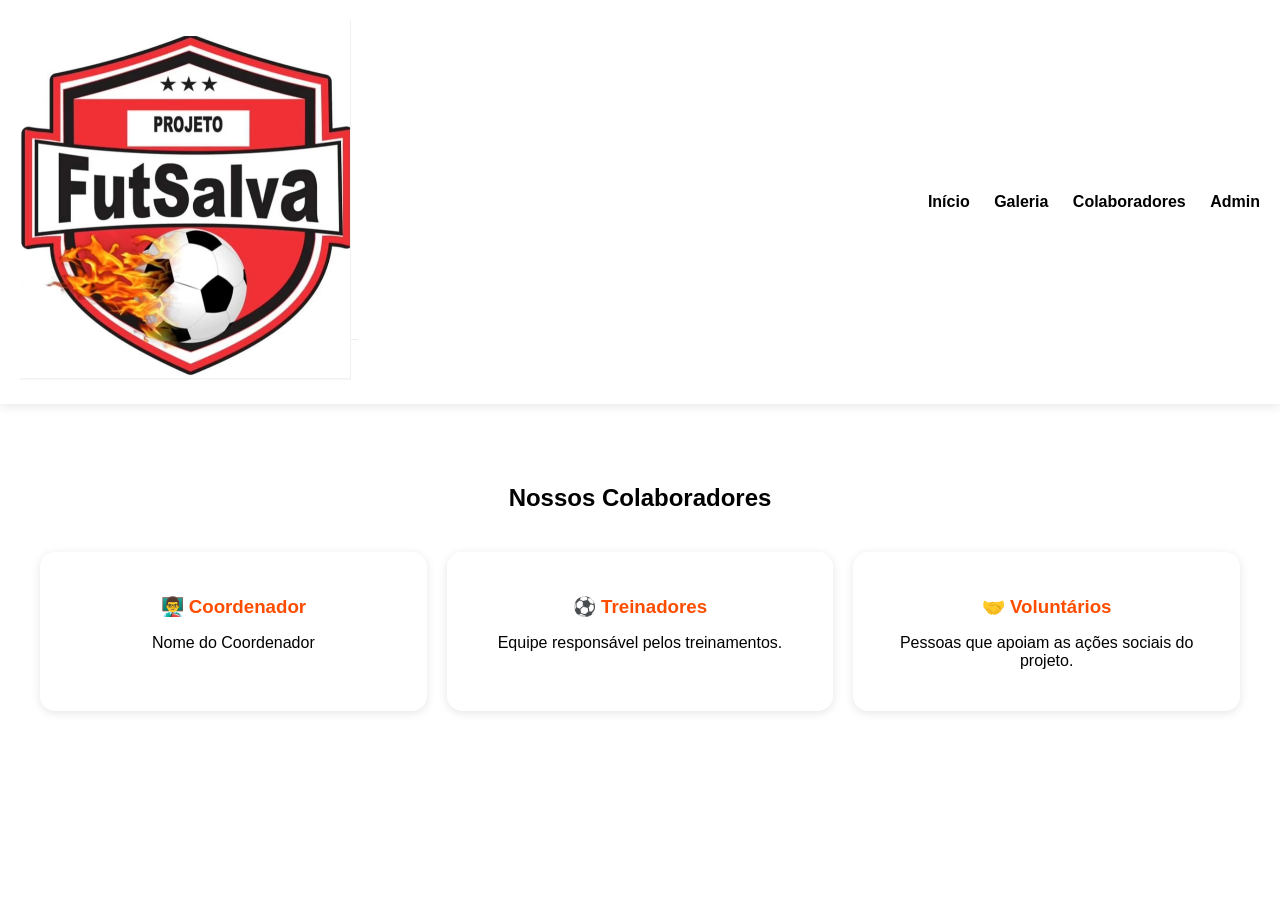
==== colaboradores.html @ 66367bd2 "Primeira versão do FutSalva" ====
<!DOCTYPE html>
<html lang="pt-BR">

<head>
    <meta charset="UTF-8">
    <meta name="viewport" content="width=device-width, initial-scale=1.0">
    <title>Colaboradores - FutSalva</title>

    <link rel="stylesheet" href="css/style.css">
</head>

<body>

<header>

    <div class="logo">
        <img src="img/logo.png" alt="FutSalva">
    </div>

    <nav>
        <a href="index.html">Início</a>
        <a href="galeria.html">Galeria</a>
        <a href="colaboradores.html">Colaboradores</a>
        <a href="login.html">Admin</a>
    </nav>

</header>

<section class="colaboradores">

    <h2>Nossos Colaboradores</h2>

    <div class="colaboradores-grid">

        <div class="colaborador">
            <h3>👨‍🏫 Coordenador</h3>
            <p>Nome do Coordenador</p>
        </div>

        <div class="colaborador">
            <h3>⚽ Treinadores</h3>
            <p>Equipe responsável pelos treinamentos.</p>
        </div>

        <div class="colaborador">
            <h3>🤝 Voluntários</h3>
            <p>Pessoas que apoiam as ações sociais do projeto.</p>
        </div>


    </div>

</section>

</body>

</html>
---- css/style.css ----
body{
    margin:0;
    font-family:Arial, sans-serif;
}

header{
    background:white;

    display:flex;

    justify-content:space-between;

    align-items:center;

    padding:20px;

    box-shadow:0 2px 10px rgba(0,0,0,0.1);
}

h1{
    color:#ff4d00;
}

nav a{
    text-decoration:none;

    color:black;

    margin-left:20px;

    font-weight:bold;
}
.hero{
    display:flex;

    justify-content:space-between;

    align-items:center;

    padding:60px 40px;
}
.hero-text{
    max-width:700px;
}

.hero-text h2{
    font-size:40px;
    color:#111;
}

.hero-text p{
    font-size:18px;
    color:#555;
    line-height:1.6;
}

.hero-text button{
    background:#ff4d00;
    color:white;
    border:none;
    padding:15px 25px;
    border-radius:8px;
    cursor:pointer;
    margin-top:20px;
    font-size:16px;
}
.hero-image img{
    width:350px;
}
.cards{
    display:flex;
    gap:20px;
    padding:40px;
}

.card{
    flex:1;

    background:white;

    padding:30px;

    border-radius:20px;

    box-shadow:0 5px 20px rgba(0,0,0,0.08);

    transition:0.3s;

    border-top:5px solid #ff4d00;

    min-height:180px;
}

.card h3{
    color:#ff4d00;
    margin-bottom:15px;
    font-size:22px;
}
.eventos{
    padding:40px;
}

.eventos h2{
    text-align:center;
    margin-bottom:30px;
    color:#111;
}

.eventos-container{
    display:flex;
    gap:20px;
}

.evento{
    background:white;

    padding:25px;

    border-radius:20px;

    box-shadow:0 5px 20px rgba(0,0,0,0.08);

    border-top:6px solid #ff4d00;

    transition:0.3s;

    min-height:220px;
}
.evento h3{
    color:#ff4d00;
    margin-bottom:20px;
    font-size:24px;
}
.evento p{
    color:#555;
    line-height:1.6;
}
.sobre{
    padding:60px 40px;
    background:#f8f8f8;
}

.sobre h2{
    text-align:center;
    margin-bottom:40px;
}

.sobre-container{
    display:grid;
    grid-template-columns:repeat(2,1fr);
    gap:20px;
}

.sobre-item{
    background:white;
    padding:25px;
    border-radius:15px;
    box-shadow:0 2px 10px rgba(0,0,0,0.1);
}

.sobre-item h3{
    color:#ff4d00;
    margin-bottom:15px;
}

.card:hover{
    transform:translateY(-10px);

    box-shadow:0 15px 30px rgba(0,0,0,0.15);
}
.evento:hover{
    transform:translateY(-10px);

    box-shadow:0 15px 30px rgba(0,0,0,0.15);
}
footer{
    background:#111;

    color:white;

    padding:50px 40px 20px;
}

.footer-container{
    display:flex;

    justify-content:space-between;

    gap:30px;

    margin-bottom:30px;
}

.footer-coluna{
    flex:1;
}

.footer-coluna h3{
    color:#ff4d00;

    margin-bottom:15px;
}

.footer-coluna p{
    margin-bottom:8px;
}

.copyright{
    text-align:center;

    border-top:1px solid rgba(255,255,255,0.2);

    padding-top:20px;
}

.admin-container{
    max-width:800px;

    margin:50px auto;

    background:white;

    padding:30px;

    border-radius:15px;

    box-shadow:0 2px 10px rgba(0,0,0,0.1);
}

.admin-container h1{
    color:#ff4d00;
    margin-bottom:20px;
}

.admin-container form{
    display:flex;
    flex-direction:column;
    gap:15px;
}

.admin-container input,
.admin-container textarea{
    padding:12px;

    border:1px solid #ccc;

    border-radius:8px;
}

.admin-container button{
    background:#ff4d00;

    color:white;

    border:none;

    padding:15px;

    border-radius:8px;

    cursor:pointer;
}

table{
    width:100%;
    border-collapse:collapse;
    margin-top:20px;
}

th{
    background:#ff4d00;
    color:white;
    padding:12px;
}

td{
    padding:12px;
    border-bottom:1px solid #ddd;
}

.btn-excluir{
    background:#dc3545;
    color:white;
    border:none;
    padding:8px 12px;
    border-radius:6px;
    cursor:pointer;
}

.dashboard{
    display:flex;
    gap:20px;
    margin-bottom:30px;
}

.card-dashboard{
    flex:1;

    background:#ff4d00;

    color:white;

    padding:20px;

    border-radius:15px;

    text-align:center;
}

.card-dashboard h3{
    margin-bottom:10px;
}

.card-dashboard p{
    font-size:28px;
    font-weight:bold;
}

.btn-editar{
    background:#0d6efd;
    color:white;
    border:none;
    padding:8px 12px;
    border-radius:6px;
    cursor:pointer;
    margin-right:8px;
}

.login-container{

    width:400px;

    margin:80px auto;

    background:white;

    padding:40px;

    border-radius:20px;

    box-shadow:0 2px 15px rgba(0,0,0,0.1);

    text-align:center;
}

.login-container img{
    width:120px;
    margin-bottom:20px;
}

.login-container input{

    width:100%;

    padding:12px;

    margin-top:15px;

    border:1px solid #ccc;

    border-radius:8px;
}

.login-container button{

    width:100%;

    margin-top:20px;

    background:#ff4d00;

    color:white;

    border:none;

    padding:15px;

    border-radius:8px;

    cursor:pointer;
}

#erro{

    color:red;

    margin-top:15px;
}

.btn-sair{

    background:#dc3545;

    color:white;

    border:none;

    padding:10px 20px;

    border-radius:8px;

    cursor:pointer;

    margin-bottom:20px;
}

.btn-sair:hover{

    opacity:0.9;
}

/* RESPONSIVIDADE */

@media (max-width: 768px){

    header{
        flex-direction:column;
        gap:20px;
    }

    nav{
        flex-wrap:wrap;
        justify-content:center;
    }

    .hero{
        flex-direction:column;
        text-align:center;
    }

    .hero-image img{
        width:250px;
        margin-top:20px;
    }

    .cards{
        flex-direction:column;
    }

    .eventos-container{
        flex-direction:column;
    }

    .sobre-container{
        grid-template-columns:1fr;
    }

    .footer-container{
        flex-direction:column;
    }

    .dashboard{
        flex-direction:column;
    }

    .login-container{
        width:90%;
    }

    .contato-container{
    grid-template-columns:1fr;
}

.impacto-container{
    flex-direction:column;
    align-items:center;
}

.hero-title{
    font-size:48px;
}

.hero-buttons{
    flex-direction:column;
}

}

.galeria{
    padding:60px 40px;
}

.galeria h2{
    text-align:center;
    margin-bottom:40px;
}

.galeria-grid{
    display:grid;
    grid-template-columns:repeat(auto-fit,minmax(250px,1fr));
    gap:20px;
}

.foto{
    background:white;
    border-radius:15px;
    overflow:hidden;
    box-shadow:0 2px 10px rgba(0,0,0,0.1);
    transition:0.3s;
}

.foto:hover{
    transform:translateY(-8px);
}

.foto img{
    width:100%;
    height:250px;
    object-fit:cover;
}

.foto p{
    padding:15px;
    text-align:center;
    font-weight:bold;
}

.colaboradores{
    padding:60px 40px;
}

.colaboradores h2{
    text-align:center;
    margin-bottom:40px;
}

.colaboradores-grid{
    display:grid;
    grid-template-columns:repeat(auto-fit,minmax(250px,1fr));
    gap:20px;
}

.colaborador{
    background:white;
    padding:25px;
    border-radius:15px;
    text-align:center;
    box-shadow:0 2px 10px rgba(0,0,0,0.1);
    transition:0.3s;
}

.colaborador:hover{
    transform:translateY(-8px);
}

.colaborador h3{
    color:#ff4d00;
    margin-bottom:15px;
}

.contato{
    padding:60px 40px;
}

.contato h2{
    text-align:center;
    margin-bottom:40px;
}

.contato-container{
    display:grid;
    grid-template-columns:1fr 1fr;
    gap:30px;
}

.contato form{
    display:flex;
    flex-direction:column;
    gap:15px;
}

.contato input,
.contato textarea{
    padding:12px;
    border:1px solid #ccc;
    border-radius:8px;
}

.contato textarea{
    height:150px;
}

.contato button{
    background:#ff4d00;
    color:white;
    border:none;
    padding:15px;
    border-radius:8px;
    cursor:pointer;
}

.info-contato{
    background:white;
    padding:25px;
    border-radius:15px;
    box-shadow:0 2px 10px rgba(0,0,0,0.1);
}

.impacto{
    background:#ff4d00;
    padding:60px 40px;
    text-align:center;
}

.impacto h2{
    color:white;
    margin-bottom:40px;
}

.impacto-container{
    display:flex;
    justify-content:center;
    gap:20px;
    flex-wrap:wrap;
}

.impacto-card{
    background:white;
    padding:30px;
    border-radius:15px;
    min-width:220px;
    box-shadow:0 2px 10px rgba(0,0,0,0.1);
}

.impacto-card h3{
    font-size:42px;
    color:#ff4d00;
    margin-bottom:10px;
}

.impacto-card p{
    font-weight:bold;
    color:#000;
}

.btn-principal{
    background:#ff4d00;
    color:white;
    padding:15px 25px;
    border-radius:8px;
    text-decoration:none;
    display:inline-block;
    margin-right:10px;
}

.btn-secundario{
    border:2px solid #ff4d00;
    color:#ff4d00;
    padding:15px 25px;
    border-radius:8px;
    text-decoration:none;
    display:inline-block;
}

.hero-title{
    font-size:72px;
    margin:0;
    line-height:1;
}

.hero-title span{
    color:#ff4d00;
}

.hero-buttons{
    display:flex;
    gap:15px;
    margin-top:25px;
}

.btn-principal{
    background:#ff4d00;
    color:white;
    padding:15px 25px;
    border-radius:8px;
    text-decoration:none;
    font-weight:bold;
}

.btn-secundario{
    border:2px solid #ff4d00;
    color:#ff4d00;
    padding:15px 25px;
    border-radius:8px;
    text-decoration:none;
    font-weight:bold;
}

.btn-principal:hover,
.btn-secundario:hover{
    transform:translateY(-2px);
}

.hero-image img{
    width:420px;
    max-width:100%;
}

.logo-area{
    display:flex;
    align-items:center;
    gap:15px;
}

.logo-area img{
    width:70px;
    height:70px;
    object-fit:contain;
}

.logo-area h1{
    margin:0;
    color:#ff4d00;
}

.btn-evento{
    display:inline-block;
    margin-top:15px;

    background:#ff4d00;

    color:white;

    text-decoration:none;

    padding:12px 20px;

    border-radius:8px;

    font-weight:bold;
}

.parceiros{
    padding:60px 40px;
    background:#ff4d00;
    text-align:center;
}

.parceiros h2{
    margin-bottom:40px;
}

.parceiros-container{
    display:flex;
    justify-content:center;
    gap:20px;
    flex-wrap:wrap;
}

.parceiro{
    background:white;
    padding:30px;
    border-radius:15px;
    min-width:220px;
    box-shadow:0 2px 10px rgba(0,0,0,0.1);
    transition:0.3s;
}

.parceiro:hover{
    transform:translateY(-8px);
}

.parceiro h3{
    color:#ff4d00;
}

.colaborador img{
    width:120px;
    height:120px;
    object-fit:cover;
    border-radius:50%;
    margin-bottom:15px;
}

.parceiro a{
    text-decoration:none;
    color:#ff4d00;
}

.parceiro a:hover{
    color:#d63f00;
}

.instagram{
    margin-top:10px;
    font-weight:bold;
    color:#555;
}
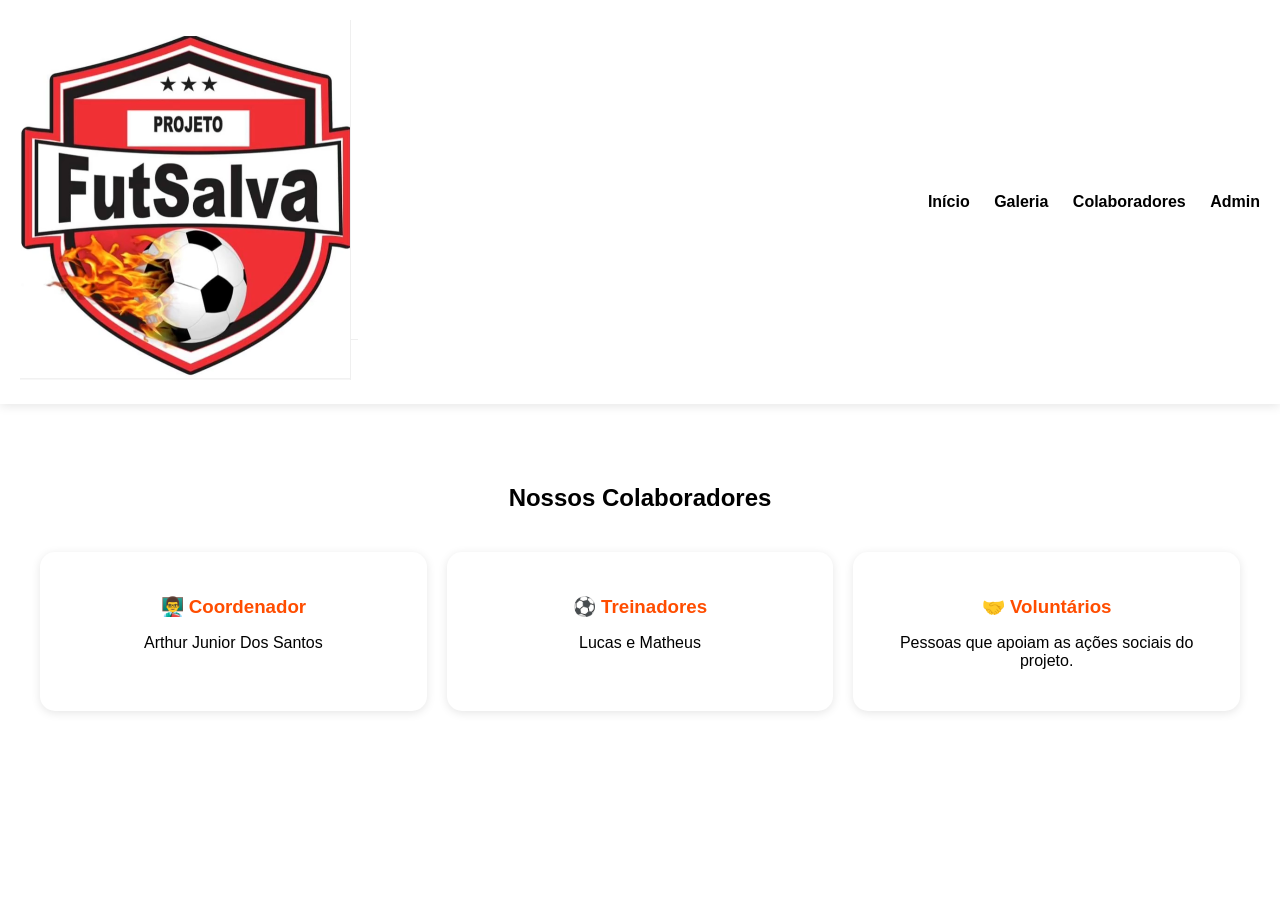
==== commit e4acd16f: "Atualização do site" ====
--- a/colaboradores.html
+++ b/colaboradores.html
@@ -34,12 +34,13 @@
 
         <div class="colaborador">
             <h3>👨‍🏫 Coordenador</h3>
-            <p>Nome do Coordenador</p>
+            <p>Arthur Junior Dos Santos</p>
         </div>
 
         <div class="colaborador">
             <h3>⚽ Treinadores</h3>
-            <p>Equipe responsável pelos treinamentos.</p>
+            <p>Lucas e Matheus
+            </p>
         </div>
 
         <div class="colaborador">
@@ -54,4 +55,5 @@
 
 </body>
 
-</html>+</html>
+
